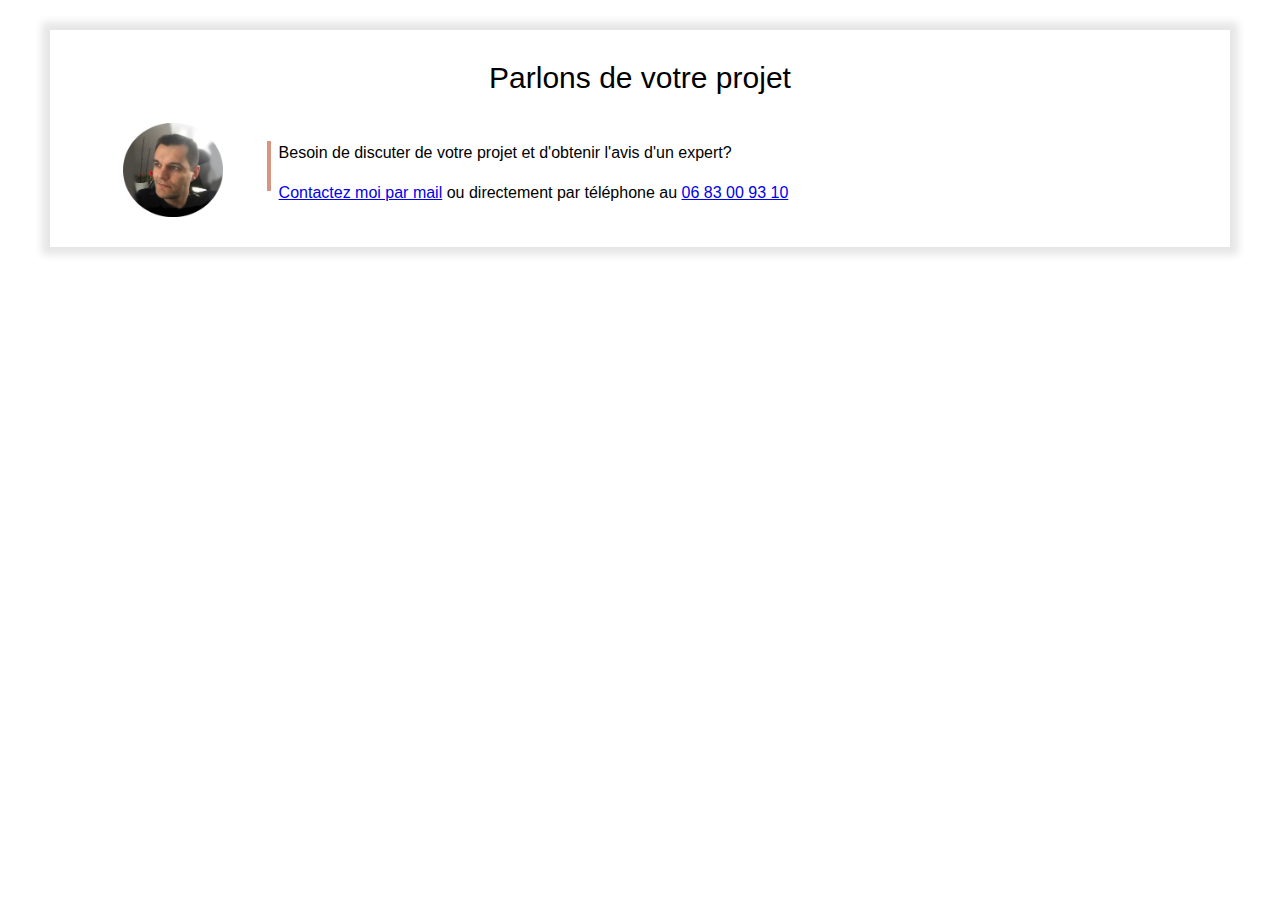
==== contact-frame.html @ da4d65a8 "Add files via upload" ====
<!DOCTYPE html>
<html lang="fr">
<head>
    <meta charset="UTF-8">
    <meta name="viewport" content="width=device-width, initial-scale=1.0">
    <link rel="stylesheet" href="style.css">
</head>    
<body>    
    <div class="frame">
        <p class="titreFrameBox">Parlons de votre projet</p>
        <table class="col-frame">
            <tr>
                <td valign ="top" align="center"><img src="profile.png" style="width: 100px;">
                <td>
                    <div class="texte-avec-ligne-verticale" >
                        Besoin de discuter de votre projet et d'obtenir l'avis d'un expert?
                        <p><a href="mailto:damien.grizon@gmail.com">Contactez moi par mail</a> ou directement par téléphone au <a href="tel:+33683009310">06 83 00 93 10</a></p>
                    </div>
                </td>
            </tr>
        </table>
    </div>
</body>
</html>
---- style.css ----
*{
    box-sizing: border-box;
}
:root{
    --color1:#D89584;
    --color2:#f4f4f4;
}
body{
    margin: 0;
    font-family: Arial, Helvetica, sans-serif;
    line-height: 1.5;
}
iframe {
    width: 100%;
    border: none;
}

div.cover{
    height: 360px;
    background: url(cover_overlay.png)no-repeat center/100% 100%, url(cover.jpg)no-repeat center/cover;
    position: relative;
}
img.cover-profile{
    height: 100px;
    position: relative;
    left: 50%;
    margin-left: -54px;
    margin-top: 50px;
    border-style: solid ;
    border-width: 1px;
    border-color: white;
    border-radius: 50%;
}
h1{
    color: white;
    text-align: center;
    font-size: 42px;
    margin-top: 10px;
    margin-bottom: 0px;
}
div.cover p{
    color: lightgrey;
    text-align: center;
    margin-top: 8px;
    font-size: 14px;
}
div.cover-contact{
    position: absolute;
    top: 10px;
    left: 10px;
    border-left: 4px solid var(--color1);
    padding-left: 8px;
}
div.cover-contact p{
    text-align: left;
    margin-top: 5px;
    margin-bottom: 0px;
}
div.cover-contact p:first-child{
    margin-bottom: 14px;
}
div.cover-contact *{
    color: white;
    font-size: 14px;
}
a.contact-button{
    color: var(--color1);
    border: 3px solid var(--color1) ;
    padding: 8px 20px;
    background-color:#00000040;
    text-transform: uppercase;
    font-size: 14px;
    text-decoration: none;
    display: inline-block;
    margin-top : 18px;
}
a.contact-button:hover{
    color: white;
    border: 3px solid white ;
}
div.section{
    padding-left: 40px;
    padding-right: 40px;
    padding-top: 30px;
    padding-bottom: 30px;
    overflow: auto;
}
div.section-grise1{
    background: url("triangle2white.svg") no-repeat center bottom/100% ;
    background-color: var(--color2);
    padding-bottom: 70px;
}
div.section-grise2{
    background: url("triangle1white.svg") no-repeat center top/100% ;
    background-color: var(--color2);
    padding-top: 70px;
}
h2{
    text-align: center;
    font-size: 32px;
    margin-top: 0px;
}
div.separateur{
    color: #979797;
    border : 1px solid;
    width: 150px;
    text-align: center;
    position: relative;
    margin-left: -75px;
    left: 50%;
}
div.section-grise1 p {
    text-align: center;
    font-size: 22px;
    color: #656565;
    max-width: 450px;
    margin-left: auto;
    margin-right: auto;
}
img.cover-profile2{
    max-width: 300px;
}
.col40{
    width: 40%;
}
.col30{
    width: 30%;    
}
.col-portfolio{
    width: 47%;
    text-align: center;
}
.col60{
    width: 60%;
}
.float-right{
    float: right;
}
.inlineblock{
    display: inline-block;
}
.texte-avec-ligne-verticale{
    margin: 0px;
    border-left: 4px solid var(--color1);
    padding-left: 8px;
    height: 50px;
}
div.texte-avec-ligne-verticale{
    margin: 0px;
    border-left: 4px solid var(--color1);
    padding-left: 8px;
    height: 50px;
    display: inline-block;
}
div.barre-verticale{
    height: 50px;
    width: 4px;
    background-color: var(--color1);
    margin-right: 8px;
}
div.frame{
    margin: 30px 50px;
    padding: 20px 30px;
    background-color: white;
    box-shadow: 0px 0px 8px 8px rgba(0,0,0,0.1);
}
p.titreFrameBox{
    text-align: center;
    font-size: 30px;
    margin-top: 5px;
    margin-bottom: 20px;
}
.col-frame{
    width: 100%;
}
/* PORTFOLIO */
.portfolio-header{
    height: 90px;
    padding: 18px;
    background:url(cover.jpg)no-repeat center/cover;
}
.portfolio-header-tittle{
    color: var(--color2);
    font-size: 26px;
    font-weight: bold;
    margin-top: 8px;
    margin-left: 8px;
}
H1.portfolio{
    color: black;
    font-size: 46px;
    line-height: 1;
    padding-top: 10px;
}
H2.portfolio{
    font-size: 26px;
    color: black;
    font-weight: normal;
    margin-bottom: 0px;
}
.portfolio-back{
    color: var(--color1);
    margin-left: -10px;
}
.portfolio-img{
    display: block;
    width: 70%;
    margin-left: auto;
    margin-right: auto;
    max-width: 550px;
    margin-top: 20px;
    margin-bottom: 20px;
    text-align: center;
}
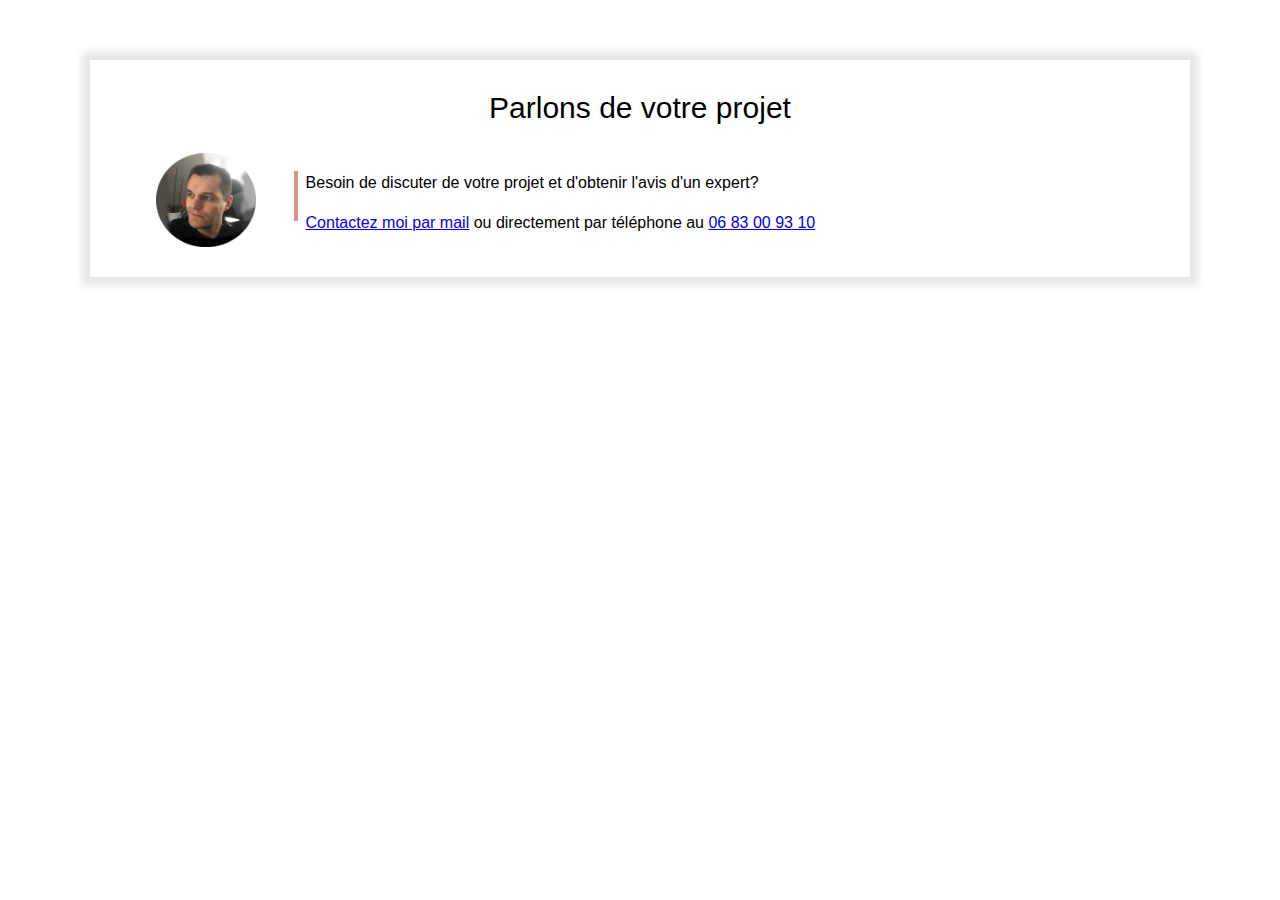
==== commit d1f13bcc: "Add files via upload" ====
--- a/contact-frame.html
+++ b/contact-frame.html
@@ -5,20 +5,23 @@
     <meta name="viewport" content="width=device-width, initial-scale=1.0">
     <link rel="stylesheet" href="style.css">
 </head>    
-<body>    
-    <div class="frame">
-        <p class="titreFrameBox">Parlons de votre projet</p>
-        <table class="col-frame">
-            <tr>
-                <td valign ="top" align="center"><img src="profile.png" style="width: 100px;">
-                <td>
-                    <div class="texte-avec-ligne-verticale" >
-                        Besoin de discuter de votre projet et d'obtenir l'avis d'un expert?
-                        <p><a href="mailto:damien.grizon@gmail.com">Contactez moi par mail</a> ou directement par téléphone au <a href="tel:+33683009310">06 83 00 93 10</a></p>
-                    </div>
-                </td>
-            </tr>
-        </table>
+<body>  
+    <div class="section"> 
+        <div class="separateur display-mobile" style="margin-top: -12px;"></div>
+        <div class="frame">
+            <p class="titreFrameBox">Parlons de votre projet</p>
+            <table class="col-frame">
+                <tr>
+                    <td valign ="top" align="center"><img src="profile.png">
+                    <td>
+                        <div class="texte-avec-ligne-verticale" >
+                            Besoin de discuter de votre projet et d'obtenir l'avis d'un expert?
+                            <p><a href="mailto:damien.grizon@gmail.com">Contactez moi par mail</a> ou directement par téléphone au <a href="tel:+33683009310">06 83 00 93 10</a></p>
+                        </div>
+                    </td>
+                </tr>
+            </table>
+        </div>
     </div>
 </body>
 </html>--- a/style.css
+++ b/style.css
@@ -13,6 +13,7 @@
 iframe {
     width: 100%;
     border: none;
+    height: 350px;
 }
 
 div.cover{
@@ -72,7 +73,7 @@
     font-size: 14px;
     text-decoration: none;
     display: inline-block;
-    margin-top : 18px;
+    margin-top : 8px;
 }
 a.contact-button:hover{
     color: white;
@@ -86,7 +87,7 @@
     overflow: auto;
 }
 div.section-grise1{
-    background: url("triangle2white.svg") no-repeat center bottom/100% ;
+    background: url("triangle2white.svg") no-repeat center bottom -1px/100% ;
     background-color: var(--color2);
     padding-bottom: 70px;
 }
@@ -120,7 +121,7 @@
 img.cover-profile2{
     max-width: 300px;
 }
-.col40{
+img.col-contenu{
     width: 40%;
 }
 .col30{
@@ -130,8 +131,10 @@
     width: 47%;
     text-align: center;
 }
-.col60{
+
+div.col-contenu{
     width: 60%;
+    padding-left: 16px;
 }
 .float-right{
     float: right;
@@ -173,6 +176,9 @@
 .col-frame{
     width: 100%;
 }
+div.frame img{
+    width: 100px;
+}
 /* PORTFOLIO */
 .portfolio-header{
     height: 90px;
@@ -207,8 +213,95 @@
     width: 70%;
     margin-left: auto;
     margin-right: auto;
-    max-width: 550px;
+    max-width: 475px;
     margin-top: 20px;
     margin-bottom: 20px;
     text-align: center;
-}+}
+.texte-centrale{
+    padding-left: 20px;
+    padding-right: 20px;
+}
+.texte-centrale p {
+    margin-top: 0px;
+}
+.display-mobile{
+    display: none;
+}
+
+/* RESPONSIVE DESIGN : MOBILE */
+@media only screen and (max-width: 767px) {
+    iframe {
+        height: 250px;
+    }    
+    img.cover-profile{
+        height: 90px;
+        margin-top: 75px;
+        }
+    h1{
+        font-size: 38px;
+        margin-top: 6px;
+        margin-bottom: 0px;
+    }
+    div.cover p{
+        margin-top: 2px;
+        font-size: 13px;
+    }
+    div.section{
+        padding-left: 20px;
+        padding-right: 20px;
+    }
+    div.section-grise1{
+        padding-bottom: 40px;
+    }
+    h2{
+        font-size: 30px;
+    }
+    img.col-contenu{
+        width: 100%;
+    }
+    div.col-contenu{
+        width: 100%;
+        padding-left: 0px;
+    }
+    .col-portfolio{
+        width: 100%;
+        margin-bottom: 20px;
+    }
+    div.frame{
+        margin: 0px 0px;
+        padding: 0px 0px;
+        box-shadow:none;
+    }
+    div.frame img{
+        width: 70px;
+    }
+    .portfolio-header-tittle{
+        font-size: 20px;
+        margin-left: 0px;
+     
+    }
+    a.contact-button{
+        padding: 7px 7px;
+        font-size: 12px;
+        margin-top : 5px;
+    }
+    .portfolio-header{
+        padding: 10px;
+        height: 70px;
+    }
+    h1.portfolio{
+        font-size: 40px;
+    }
+    h2.portfolio{
+        font-size: 22px;
+    }
+    .portfolio-img{
+        width: 90%;
+    }
+    .display-mobile{
+        display: block;
+    }
+
+
+  }